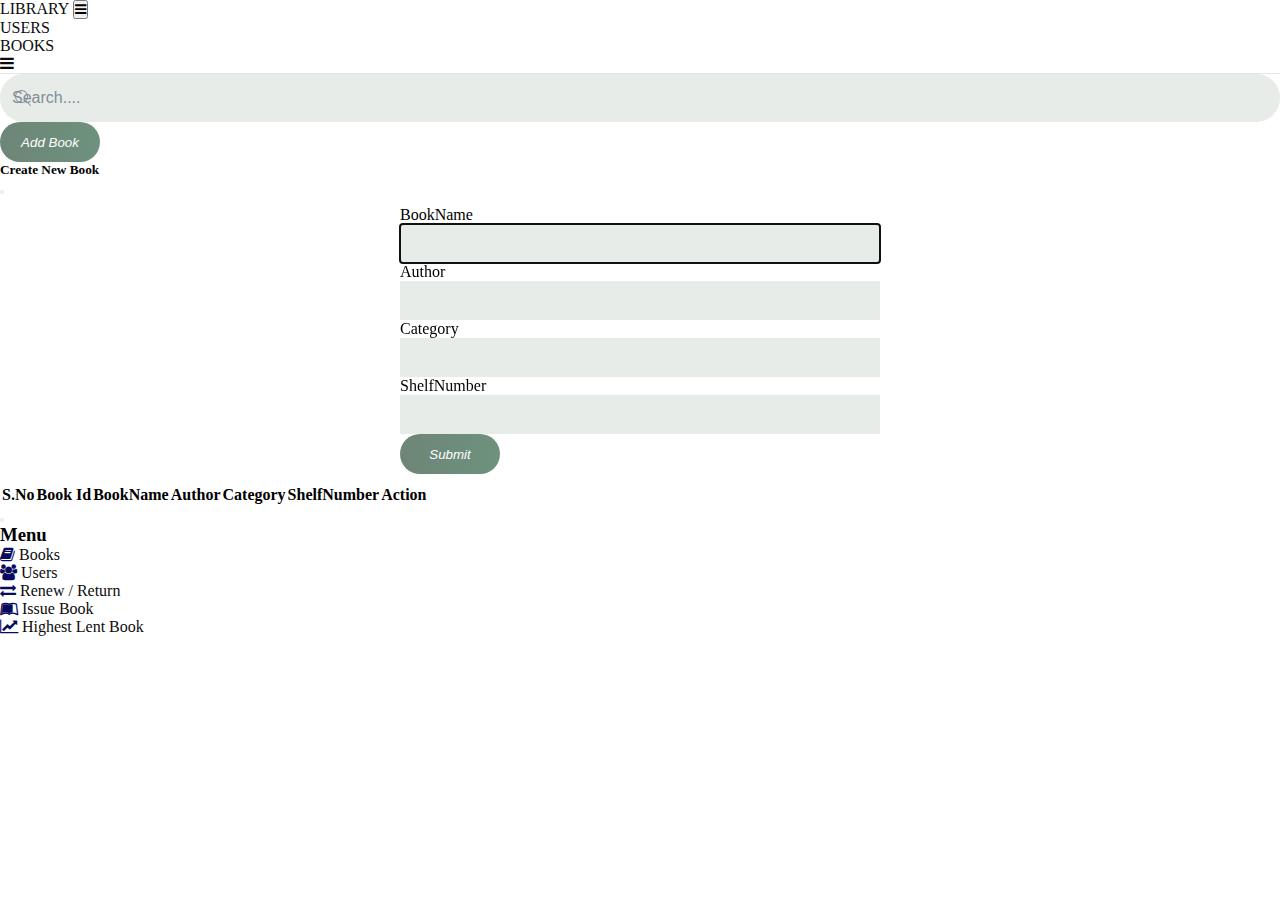
==== FrontEnd/books.html @ 9f392ad7 "Updated Frontend" ====
<!DOCTYPE html>
<html lang="en">
  <head>
    <meta charset="UTF-8" />
    <meta http-equiv="X-UA-Compatible" content="IE=edge" />
    <meta name="viewport" content="width=device-width, initial-scale=1.0" />
    <title>LibraryManagementSystem</title>
    <link rel="stylesheet" href="css/style.css" />

    <link
      href="https://maxcdn.bootstrapcdn.com/font-awesome/4.7.0/css/font-awesome.min.css"
      rel="stylesheet"
    />
    <link
      href="https://cdn.jsdelivr.net/npm/bootstrap@5.0.2/dist/css/bootstrap.min.css"
      rel="stylesheet"
      integrity="sha384-EVSTQN3/azprG1Anm3QDgpJLIm9Nao0Yz1ztcQTwFspd3yD65VohhpuuCOmLASjC"
      crossorigin="anonymous"
    />
  </head>
  <body onload="getData()">
    <nav class="navbar container-fluid  navbar-expand-lg sticky-top">
      <div class="container-fluid">
        <a class="navbar-brand ms-2" href="index.html">
          LIBRARY 
        </a>
        <button
        class="navbar-toggler"
        type="button"
        data-bs-toggle="offcanvas" data-bs-target="#offcanvasRight" aria-controls="offcanvasRight"
      >
        <span class="navbar-toggler"> <i class="fa fa-bars" aria-hidden="true"></i></span>
      </button>
        <div class="collapse navbar-collapse" id="navbarText">
          <ul class="navbar-nav ms-auto mb-2 me-3 mb-lg-0">
            <li class="nav-item">
              <a class="nav-link" href="users.html"> USERS </a>
            </li>
            <li class="nav-item">
              <a class="nav-link" href="books.html">BOOKS</a>
            </li>
            <li class="nav-item"  data-bs-toggle="offcanvas" data-bs-target="#offcanvasRight" aria-controls="offcanvasRight">
              <a class="nav-link"> <i class="fa fa-bars " aria-hidden="true"></i></a>
            
            </li>
          </ul>
        </div>
      </div>
    </nav>

    <!-- <div class="container-fluid">
      <div class="row">
        <div class="col-12 mx-auto d-flex">
          <div class="col-md-3 mt-3 text-center mx-auto">
            <div class="search">
              <span class="fa fa-search"></span>
              <input 
              type="text"
              onchange
              onpropertychange
              onkeyuponpaste
              oninput="searchBookByName()"
              class="form-control"
              id="searchName"
              name="id"
              placeholder="Search...."
    
              >
            </div>
          </div>


        </div>
        </div>
      </div>
    </div>  -->




    <div class="d-flex justify-content-between container mt-3">

      <div class="col-4">
        <input class="input-grey-rounded text-center" 
        type="text"
        onchange
        onpropertychange
        onkeyuponpaste
        oninput="searchBookByName()"
        class="form-control"
        id="searchName"
        name="id"
        placeholder="Search...."
        >
      </div>
  
      <div>
  
        <button class="custom-btn btn" data-bs-toggle="modal" data-bs-target="#exampleModal"> Add Book</button>
  
      </div>
  
    </div>

    





<!-- Button trigger modal
<button type="button" class="btn btn-primary" data-bs-toggle="modal" data-bs-target="#exampleModal">
  Launch demo modal
</button> -->

<!-- Modal -->
<div class="modal fade" id="exampleModal" tabindex="-1" aria-labelledby="exampleModalLabel" aria-hidden="true">
  <div class="modal-dialog">
    <div class="modal-content">
      <div class="modal-header">
        <h5 class="modal-title mx-auto" id="exampleModalLabel"> Create New Book
        </h5>
        <button type="button" class="btn-close" data-bs-dismiss="modal" aria-label="Close"></button>
      </div>
      <div class="modal-body">
      <div class="container-fluid">
  
          <div class="form-box">
          
          
          
          <form class="row g-3" method="post" >
        
            <!-- <div class="form-group">
              <label for="bookid">BookId</label>
              <input class="form-control "  type="number"  id="bookId" name="bookId" required >
            </div> -->
          
                <div class="form-group">
                    <label for="bookid">BookName</label>
                    <input class="form-control "  type="text" id="bookName" name="bookName" required autofocus >
                  </div>
          
              <div class="form-group">
                <label for="Author">Author</label>
                <input class="form-control"  type="text" name="author" id="author" required >
              </div>
          
              <div class="form-group">
                      <label >Category</label>
                      <input class="form-control"  type="text" name="category" id="category"  required >
                </div>
          
                <div class="form-group">
                       <label >ShelfNumber </label>
                       <input class="form-control"  type="text" name="shelfNumber" id="shelfNumber" required >
                 </div>
          
          
                <div class="col-12 text-center mt-2">
                   <button type="button" class="custom-btn btn " onclick="newbook()" data-bs-dismiss="modal"  >Submit </button>
                 </div>
              </div>
            </form>
          </div>
      </div>
    </div>
  </div>
</div>







    <div class="container-fluid">
      <div class="row">
        <div class="col-11 mx-auto mb-3">
          <div class="row gy-4" id="k"></div>
        </div>
      </div>
    </div>



    <div class="container table-responsive "> 

      <table class="table table-bordered table-hover table-striped">

        <thead class="btn-secondary ">
          <tr>
            <th scope="col">S.No</th>
            <th scope="col">Book Id</th>
            <th scope="col">BookName</th>
            <th scope="col">Author</th>
            <th scope="col">Category</th>
            <th scope="col">ShelfNumber</th>
            <th scope="col">Action</th>
          </tr>
        </thead>
        <tbody id="tableDataContainer">
        </tbody> 


          </table>



    </div>
  





    <div class="offcanvas offcanvas-end" tabindex="-1" id="offcanvasRight" aria-labelledby="offcanvasRightLabel">
  
      <button type="button" class="btn-close text-reset m-3" data-bs-dismiss="offcanvas" aria-label="Close"></button>
  
      <h3 class="text-center"> Menu</h3>
    
    <div class="offcanvas-body">



      <div class="bg-light m-2 p-2">
        <a href="books.html">
          <i class="fa fa-book" aria-hidden="true"></i>

          Books
        </a>
      </div>
  
      <div class="bg-light m-2 p-2">
        <a href="users.html">
          <i class="fa fa-users" aria-hidden="true"></i>
          Users

        </a>  
      </div>


      <div class="bg-light m-2 p-2">
        <a href="issuedbooks.html">
          <i class="fa fa-exchange " aria-hidden="true"></i>
           Renew /   Return
        </a>
      </div>
  
      <div class="bg-light m-2 p-2">
        <a href="issuebook.html">
          <i class="fa fa-leanpub" aria-hidden="true"></i>
           Issue Book
        </a>
      </div>
  
      <div class="bg-light m-2 p-2">
        <a href="highlights.html">
          <i class="fa fa-line-chart" aria-hidden="true"></i>

          Highest Lent Book
        </a>
      </div>
  
  
     

    </div>
  </div>
  



  <div id="toast" >
            <div id="img"></div><div id="desc">
                 </div></div>


  <script src="js/index.js"></script>

    <script src="js/books.js"></script>

    <script
      src="https://cdn.jsdelivr.net/npm/bootstrap@5.0.2/dist/js/bootstrap.bundle.min.js"
      integrity="sha384-MrcW6ZMFYlzcLA8Nl+NtUVF0sA7MsXsP1UyJoMp4YLEuNSfAP+JcXn/tWtIaxVXM"
      crossorigin="anonymous"
    ></script>
  </body>
</html>
---- FrontEnd/css/style.css ----
*{
  margin: 0;
  padding: 0;
  box-sizing: border-box;
}
   

.homebtn {
  width: 45px!important;
  height: 45px !important;
}

.navbar {
  border-bottom: 1px solid rgb(229, 228, 228);
  background-color: #fff;

}
.navbar , a {
  color: rgb(13, 12, 12) !important;  
}


   .heading-1  {
    background: linear-gradient(90deg,#adc5eb,#9bb5df)!important;
    color: #fff;
    font-style:italic;
   }

     .custom-btn {
       background: linear-gradient(90deg,#6e8577,#6d927d)!important;
       width: 100px;
       height: 40px;
       padding: 0;
       border: none;
       }
       .custom-btn-2 {
        background: linear-gradient(90deg,#947c60,#b09669)!important;
        width: 100px;
        height: 40px;
        margin-right: 10px;
        line-height: 42px;
        padding: 0;
        border: none;
        }



   .custom-btn:hover , .custom-btn-2:hover  {
       background: linear-gradient(90deg,#907dd2,#907dd2)!important;
       color: aliceblue;
    }


       .home-card {
           box-shadow: 5px 10px 5px 4px #c7ecee;
       }

 .home-card:hover {
       transition: all 0.2s ease-out;
       box-shadow: 0px 4px 8px rgba(123, 0, 0, 0.653);
       background: linear-gradient(145deg, #dec689 20%, #7ee2d0 80% ,  #ca8ce2 30%) !important;
       color: white !important;
   }





   input {
    width: 100%;
    border:none !important;
    padding:12px !important;
    color:#222322 !important;
    background-color: #e7ece8 !important;
  }
  
  .form-box {
    max-width: 500px;
    margin: auto;
    padding: 10px;
  }
  



/* book issue form page */




    .card{
        box-shadow: 0 0 15px rgba(0,0,0,0.07);
        margin: 1rem 0;
        border-radius: 1rem;
    }


    .status-box-vertical{
        padding: 2rem;
    }


    .status-box-vertical .box{
        background-color: #fff;
        border-radius: 2rem;
        position: relative;
        padding: 2rem;
    }


    .status-box-vertical .box .icon{
        position: absolute;
        right: 0;
        top: 40%;
        display: flex;
        align-items: center;
        justify-content: center;
        height: 3rem;
        width: 3rem;
        border-radius: 3rem 0 0 3rem;
    }

    .status-box-vertical-danger{
        background-color: #c35a57;
    }
    .status-box-vertical-danger .icon{
        background-color: #c35a57;
        color: #fff;
    }





    /* toast  */





    #toast {
        visibility: hidden;
        max-width: 50px;
        height: 50px;
        /*margin-left: -125px;*/
        margin: auto;
        background-color: rgb(86, 203, 94);
        color: #fff;
        text-align: center;
        border-top-right-radius: 10px;
        border-bottom-right-radius: 10px;
        border-radius: 10px;
        position: fixed;
        z-index: 1;
        left: 0;right:0;
        bottom: 30px;
        font-size: 17px;
        white-space: nowrap;
    }

    #toast #img{
        align-items: center;
        align-content: center;
        width: 50px;
        height: 50px;
        float: left;
        padding-top: 10px;
        padding-bottom: 16px;
        box-sizing: border-box;
        background-color: rgb(33, 218, 83);
        color: #fff;
        border-top-left-radius: 10px;
        border-bottom-left-radius: 10px;
    
    }
    #toast #desc{
        border-radius: 10px;
        color: #fff;
        text-align: center;
        padding-top: 10px;
        padding-bottom: 16px;
        overflow: hidden;
        white-space: nowrap;
    }
    
    #toast.show {
        visibility: visible;
        -webkit-animation: fadein 0.5s, expand 0.5s 0.5s,stay 3s 1s, shrink 0.5s 2s, fadeout 0.5s 2.5s;
        animation: fadein 0.5s, expand 0.5s 0.5s,stay 3s 1s, shrink 0.5s 4s, fadeout 0.5s 4.5s;
    }
    
    @-webkit-keyframes fadein {
        from {bottom: 0; opacity: 0;} 
        to {bottom: 30px; opacity: 1;}
    }
    
    @keyframes fadein {
        from {bottom: 0; opacity: 0;}
        to {bottom: 30px; opacity: 1;}
    }
    
    @-webkit-keyframes expand {
        from {min-width: 50px} 
        to {min-width: 350px}
    }
    
    @keyframes expand {
        from {min-width: 50px}
        to {min-width: 350px}
    }
    @-webkit-keyframes stay {
        from {min-width: 350px} 
        to {min-width: 350px}
    }
    
    @keyframes stay {
        from {min-width: 350px}
        to {min-width: 350px}
    }
    @-webkit-keyframes shrink {
        from {min-width: 350px;} 
        to {min-width: 50px;}
    }
    
    @keyframes shrink {
        from {min-width: 350px;} 
        to {min-width: 50px;}
    }
    
    @-webkit-keyframes fadeout {
        from {bottom: 30px; opacity: 1;} 
        to {bottom: 60px; opacity: 0;}
    }
    
    @keyframes fadeout {
        from {bottom: 30px; opacity: 1;}
        to {bottom: 60px; opacity: 0;}
    }
    
    /* #desc {
      background-color:"red";
    } */



    /* radio buttons  return*/

    .wrapper{
        display: inline-flex;
        background: #fff;
        align-items: center;
        justify-content: space-evenly;
        border-radius: 5px;
        padding: 20px 15px;
      }
      .wrapper .option{
        background: #b09fe6;
        height: 100%;
        width: 100%;
        display: flex;
        align-items: center;
        justify-content: space-evenly;
        margin: 0 10px;
        border-radius: 5px;
        cursor: pointer;
        padding: 0 10px;
        border: 2px solid #fff;
        transition: all 0.3s ease;
      }
      .wrapper .option .dot{
        height: 20px;
        width: 20px;
        background: #d9d9d9;
        border-radius: 50%;
        position: relative;
      }
      .wrapper .option .dot::before{
        position: absolute;
        content: "";
        top: 4px;
        left: 4px;
        width: 12px;
        height: 12px;
        border-radius: 50%;
        opacity: 0;
        transform: scale(1.5);
        transition: all 0.3s ease;
      }
      input[type="radio"]{
        display: none;
      }
      #option-1:checked:checked ~ .option-1,
      #option-2:checked:checked ~ .option-2{
        border-color: #9ae3ef;
        background: #38e19e;
      }
      #option-1:checked:checked ~ .option-1 .dot,
      #option-2:checked:checked ~ .option-2 .dot{
        background: #2eb14f;
      }
      #option-1:checked:checked ~ .option-1 .dot::before,
      #option-2:checked:checked ~ .option-2 .dot::before{
        opacity: 1;
        transform: scale(1);
      }
      .wrapper .option span{
        font-size: 20px;
        color: #808080;
      }
      #option-1:checked:checked ~ .option-1 span,
      #option-2:checked:checked ~ .option-2 span{
        color: #fff;
      }



  .higest {
    width: 110px;
    position: absolute;
    top: 18px;
    transform: rotate(-25deg);
    z-index: 1;
    font-size: 14px;
    padding: 1px 0 3px 0;
    background: #de9581;
    color: #fff;
    border: 1px solid #fff;
    border-radius: 10px;
    left: -5px;
  }



.btn {
  border-radius: 50px !important;
  transition: 0.5s !important;
  color: #3498db !important;
  color: #ffff !important;
  font: oblique !important;
  align-items: center !important;
  align-content: center!important;
  font-style: oblique !important;
  text-align: center !important;
}





/* table color */






.search {
  position: relative;
  color: #aaa;
  font-size: 16px;
}

.search {display: inline-block;}

.search input {
  width: 250px;
  height: 45px;
  background: #fcfcfc;
  border: 1px solid #aaa;
  border-radius: 5px;
  box-shadow: 0 0 3px #ccc, 0 10px 15px #ebebeb inset;
}

.search input { 
  text-indent: 32px;
}
.search .fa-search { 
  position: absolute;
  top: 15px;
  left: 10px;
}

.search .fa-search {left: auto; right: 10px;}

.fa-search {
  width: 25px !important;
  height: 25px !important;
  color :#2eb14f !important;
  font-size: large !important;
}

.fa-trash {
  color: rgb(126, 70, 70);
  width: 30px !important;
  height: 30px !important;
  cursor: pointer;
  border-radius: 50px;
  text-align: center;
  padding-top: 6px;
  background-color: #f4a395;
}

.trash-user {
  color: rgb(10, 7, 4);
  width: 30px !important;
  height: 30px !important;
  cursor: pointer;
  border-radius: 50px;
  text-align: center;
  padding-top: 6px;
  background-color: #c47c7c;

}


.fa-bars {
  cursor: pointer;
}


.canvasBottom {
  position: absolute;
  bottom: 0;
  right : 0;
  margin: 10px;
}

a {
  text-decoration: none !important;
}

.cardprint{
  border-radius:  15px;
  box-shadow: rgba(0, 0, 0, 0.24) 0px 3px 8px;
  background-color: white;
}



.cardprint img{
  width: 100px;
  height: 100px;
  border-radius: 50%;
  background-image: linear-gradient(60deg, #a1e3d3, #a1e3d3);
  padding: 4px;
  margin-top: 10px;
  margin: auto;
}

.cardprint h2{
  margin: 10px 0;
}

.cardprint h1 ,h2{
  text-align: justify;
}





.mainimg {
  width: 100%;
}


.cardcol1 {
  background:linear-gradient(60deg, #7ad4ce, #2acabf);
  height: 150px;
}

.cardcol2 {
  background:linear-gradient(60deg, #e7ba76, #e7a440);
  height: 150px;
}

.cardcol3 {
  background:linear-gradient(60deg, #ff5b7e, #e2768e);
  height: 150px;
}

.cardcol4 {

  background:linear-gradient(60deg,#5c94d8, #6365d4 );
   height: 150px;

}



.fa-money , .fa-users ,.fa-compass ,.fa-book ,.reader-outline , .fa-exchange , .fa-leanpub , .fa-line-chart {
  color : #090a5c;
}






.input-grey-rounded{
  font-size: 16px;
  line-height: 1.5;
  background: #E9EEF0;
  border: 1px solid #D5D9DB;
  background-image: url("data:image/svg+xml;utf8,<svg xmlns='http://www.w3.org/2000/svg' width='16' height='16' viewBox='0 0 16 16'><path fill='%238C92A0' d='M11.44 10.73l4.41 4.42a.5.5 0 1 1-.7.7l-4.42-4.41a6.5 6.5 0 1 1 .7-.7v-.01zM6.5 12a5.5 5.5 0 1 0 0-11 5.5 5.5 0 0 0 0 11z'></path></svg>");
  background-repeat: no-repeat;
  background-position: 15px 16px;
  border-radius: 100px;
  } 
  
  .input-grey-rounded::placeholder{
    color: #838D99;
  }
  
  .input-grey-rounded:focus {
    outline: none;
    background-color: #FFF;
    border: 1px solid #84A2FA;
  }
  



  .imp-mark {
    color: red;
  }
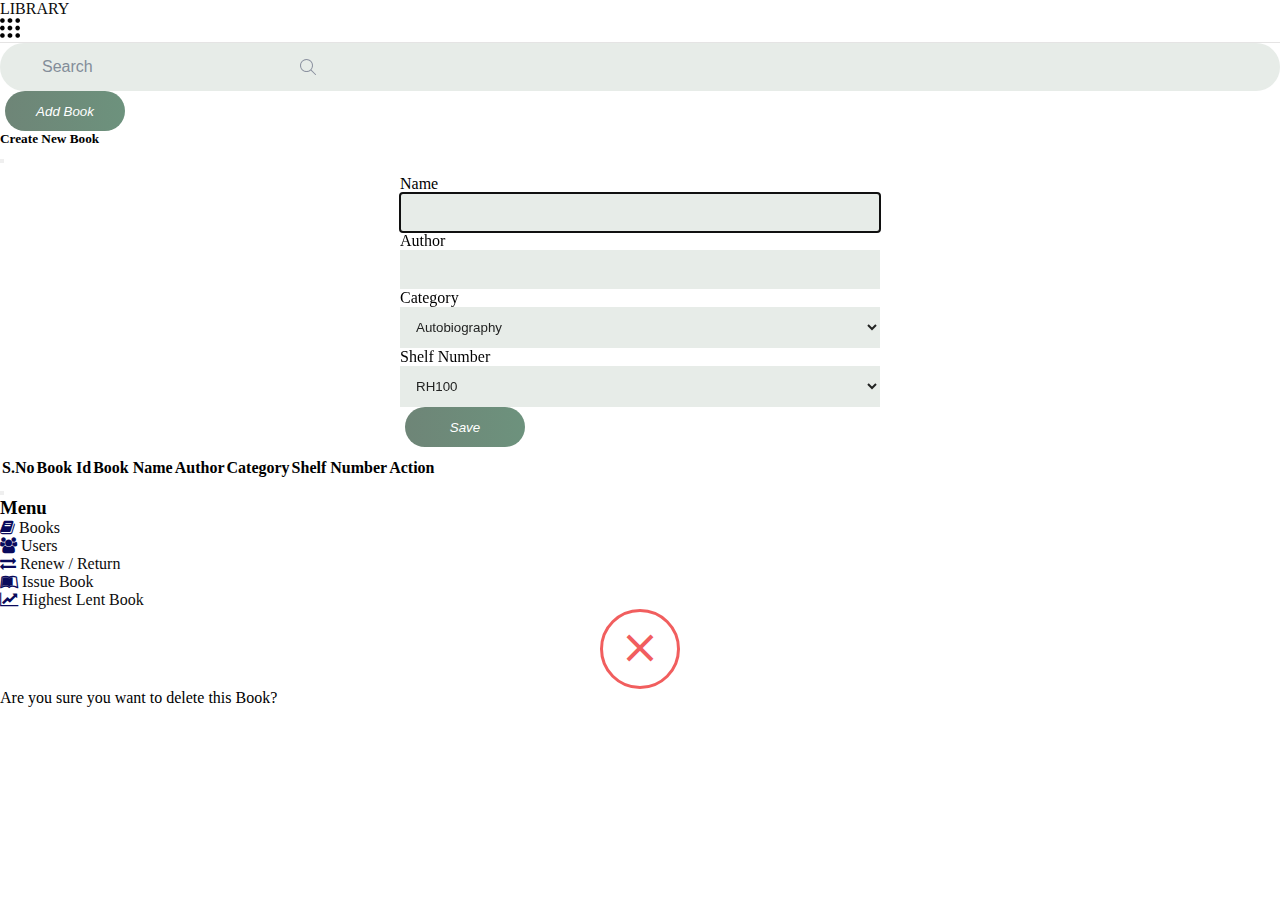
==== commit 250ab12f: "updated UI" ====
--- a/FrontEnd/books.html
+++ b/FrontEnd/books.html
@@ -11,12 +11,56 @@
       href="https://maxcdn.bootstrapcdn.com/font-awesome/4.7.0/css/font-awesome.min.css"
       rel="stylesheet"
     />
+    <link rel="stylesheet" href="https://fonts.googleapis.com/icon?family=Material+Icons">
+
     <link
       href="https://cdn.jsdelivr.net/npm/bootstrap@5.0.2/dist/css/bootstrap.min.css"
       rel="stylesheet"
       integrity="sha384-EVSTQN3/azprG1Anm3QDgpJLIm9Nao0Yz1ztcQTwFspd3yD65VohhpuuCOmLASjC"
       crossorigin="anonymous"
     />
+
+
+    <style>
+    
+        .icon-box {
+          width: 80px;
+          height: 80px;
+          margin: 0 auto;
+          border-radius: 50%;
+          z-index: 9;
+          text-align: center;
+          border: 3px solid #f15e5e;
+      }
+  
+     .icon-box i {
+          color: #f15e5e;
+          font-size: 46px;
+          display: inline-block;
+          margin-top: 13px;
+      }
+  
+      .btn {
+          color: #fff;
+          border-radius: 2px;
+          background: #60c7c1;
+          text-decoration: none;
+          transition: all 0.4s;
+          line-height: normal;
+          min-width: 120px;
+          border: none;
+          min-height: 40px;
+          border-radius: 3px;
+          margin: 0 5px;
+      }
+      .btn-danger {
+          background: #f15e5e;
+      }
+  
+  
+    
+  </style>
+  
   </head>
   <body onload="getData()">
     <nav class="navbar container-fluid  navbar-expand-lg sticky-top">
@@ -24,64 +68,20 @@
         <a class="navbar-brand ms-2" href="index.html">
           LIBRARY 
         </a>
-        <button
-        class="navbar-toggler"
-        type="button"
-        data-bs-toggle="offcanvas" data-bs-target="#offcanvasRight" aria-controls="offcanvasRight"
-      >
-        <span class="navbar-toggler"> <i class="fa fa-bars" aria-hidden="true"></i></span>
-      </button>
-        <div class="collapse navbar-collapse" id="navbarText">
-          <ul class="navbar-nav ms-auto mb-2 me-3 mb-lg-0">
-            <li class="nav-item">
-              <a class="nav-link" href="users.html"> USERS </a>
-            </li>
-            <li class="nav-item">
-              <a class="nav-link" href="books.html">BOOKS</a>
-            </li>
-            <li class="nav-item"  data-bs-toggle="offcanvas" data-bs-target="#offcanvasRight" aria-controls="offcanvasRight">
-              <a class="nav-link"> <i class="fa fa-bars " aria-hidden="true"></i></a>
-            
-            </li>
-          </ul>
-        </div>
+      <div class="nav-item"  data-bs-toggle="offcanvas" data-bs-target="#offcanvasRight" aria-controls="offcanvasRight">
+        <a class="nav-link"> <img src="images/dots-menu.png" alt="" class="  menu-button" >   </a>
+      </div>
+
       </div>
     </nav>
 
-    <!-- <div class="container-fluid">
-      <div class="row">
-        <div class="col-12 mx-auto d-flex">
-          <div class="col-md-3 mt-3 text-center mx-auto">
-            <div class="search">
-              <span class="fa fa-search"></span>
-              <input 
-              type="text"
-              onchange
-              onpropertychange
-              onkeyuponpaste
-              oninput="searchBookByName()"
-              class="form-control"
-              id="searchName"
-              name="id"
-              placeholder="Search...."
-    
-              >
-            </div>
-          </div>
-
-
-        </div>
-        </div>
-      </div>
-    </div>  -->
-
-
+ 
 
 
     <div class="d-flex justify-content-between container mt-3">
 
       <div class="col-4">
-        <input class="input-grey-rounded text-center" 
+        <input class="input-grey-rounded text-start" 
         type="text"
         onchange
         onpropertychange
@@ -90,7 +90,7 @@
         class="form-control"
         id="searchName"
         name="id"
-        placeholder="Search...."
+        placeholder="Search"
         >
       </div>
   
@@ -103,22 +103,13 @@
     </div>
 
     
-
-
-
-
-
-<!-- Button trigger modal
-<button type="button" class="btn btn-primary" data-bs-toggle="modal" data-bs-target="#exampleModal">
-  Launch demo modal
-</button> -->
 
 <!-- Modal -->
 <div class="modal fade" id="exampleModal" tabindex="-1" aria-labelledby="exampleModalLabel" aria-hidden="true">
   <div class="modal-dialog">
     <div class="modal-content">
       <div class="modal-header">
-        <h5 class="modal-title mx-auto" id="exampleModalLabel"> Create New Book
+        <h5 class="modal-title ms-3" id="exampleModalLabel"> Create New Book
         </h5>
         <button type="button" class="btn-close" data-bs-dismiss="modal" aria-label="Close"></button>
       </div>
@@ -137,7 +128,7 @@
             </div> -->
           
                 <div class="form-group">
-                    <label for="bookid">BookName</label>
+                    <label for="bookid"> Name</label>
                     <input class="form-control "  type="text" id="bookName" name="bookName" required autofocus >
                   </div>
           
@@ -148,17 +139,31 @@
           
               <div class="form-group">
                       <label >Category</label>
-                      <input class="form-control"  type="text" name="category" id="category"  required >
+                      <!-- <input class="form-control"  type="text" name="category" id="category"  required > -->
+                      <select  id="category" class="form-select" name="category">
+                        <option value="Autobiography" >Autobiography</option>
+                        <option value="Horror">Horror</option>
+                        <option value="Science">Science</option>
+                        <option value="Science">Problems our society	</option>
+
+                      </select>
                 </div>
           
                 <div class="form-group">
-                       <label >ShelfNumber </label>
-                       <input class="form-control"  type="text" name="shelfNumber" id="shelfNumber" required >
+                       <label >Shelf Number </label>
+                       <!-- <input class="form-control"  type="text" name="shelfNumber" id="shelfNumber" required > -->
+                       <select  id="shelfNumber" class="form-select" name="category">
+                        <option value="RH100" >RH100</option>
+                        <option value="RH101">RH101</option>
+                        <option value="RH102">LT201</option>
+                        <option value="RH103">LT202	</option>
+
+                      </select>
                  </div>
           
           
                 <div class="col-12 text-center mt-2">
-                   <button type="button" class="custom-btn btn " onclick="newbook()" data-bs-dismiss="modal"  >Submit </button>
+                   <button type="button" class="custom-btn btn " onclick="newbook()" data-bs-dismiss="modal"  >Save </button>
                  </div>
               </div>
             </form>
@@ -192,10 +197,10 @@
           <tr>
             <th scope="col">S.No</th>
             <th scope="col">Book Id</th>
-            <th scope="col">BookName</th>
+            <th scope="col">Book Name</th>
             <th scope="col">Author</th>
             <th scope="col">Category</th>
-            <th scope="col">ShelfNumber</th>
+            <th scope="col">Shelf Number</th>
             <th scope="col">Action</th>
           </tr>
         </thead>
@@ -268,6 +273,33 @@
 
     </div>
   </div>
+
+
+  <div class="modal fade" id="modalConform" tabindex="-1" aria-labelledby="modalConformLabel" aria-hidden="true">
+    <div class="modal-dialog">
+      <div class="modal-content">
+        <div class="modal-body">
+          <div class="icon-box text-center align-content-center">
+            <i class="material-icons fa-2x">&#xE5CD;</i>
+        </div>
+          <p class="m-3 text-center">Are you sure you want to delete this Book?</p>
+        <div class="text-center mb-3" id="foot">
+          
+        </div>
+      </div>
+    </div>
+  </div>
+  </div>
+
+
+
+
+
+
+
+
+
+
   
 
 
--- a/FrontEnd/css/style.css
+++ b/FrontEnd/css/style.css
@@ -66,7 +66,7 @@
 
 
 
-   input {
+   input , select{
     width: 100%;
     border:none !important;
     padding:12px !important;
@@ -401,15 +401,14 @@
 }
 
 .trash-user {
-  color: rgb(10, 7, 4);
+  color: rgb(243, 102, 81);
   width: 30px !important;
   height: 30px !important;
   cursor: pointer;
   border-radius: 50px;
   text-align: center;
   padding-top: 6px;
-  background-color: #c47c7c;
-
+  background-color: #e6fdff;
 }
 
 
@@ -438,15 +437,14 @@
 
 
 .cardprint img{
-  width: 100px;
-  height: 100px;
-  border-radius: 50%;
-  background-image: linear-gradient(60deg, #a1e3d3, #a1e3d3);
+  height: 150px;
   padding: 4px;
   margin-top: 10px;
   margin: auto;
 }
 
+
+
 .cardprint h2{
   margin: 10px 0;
 }
@@ -465,23 +463,23 @@
 
 
 .cardcol1 {
-  background:linear-gradient(60deg, #7ad4ce, #2acabf);
+  background:linear-gradient(60deg, #68cec5, #2acabf);
   height: 150px;
 }
 
 .cardcol2 {
-  background:linear-gradient(60deg, #e7ba76, #e7a440);
+  background:linear-gradient(60deg, #e7ba76, #e8a033);
   height: 150px;
 }
 
 .cardcol3 {
-  background:linear-gradient(60deg, #ff5b7e, #e2768e);
+  background:linear-gradient(60deg, #da667f, #e03168);
   height: 150px;
 }
 
 .cardcol4 {
 
-  background:linear-gradient(60deg,#5c94d8, #6365d4 );
+  background:linear-gradient(60deg,#5c94d8, #366cae );
    height: 150px;
 
 }
@@ -504,11 +502,12 @@
   border: 1px solid #D5D9DB;
   background-image: url("data:image/svg+xml;utf8,<svg xmlns='http://www.w3.org/2000/svg' width='16' height='16' viewBox='0 0 16 16'><path fill='%238C92A0' d='M11.44 10.73l4.41 4.42a.5.5 0 1 1-.7.7l-4.42-4.41a6.5 6.5 0 1 1 .7-.7v-.01zM6.5 12a5.5 5.5 0 1 0 0-11 5.5 5.5 0 0 0 0 11z'></path></svg>");
   background-repeat: no-repeat;
-  background-position: 15px 16px;
+  background-position: 300px 16px;
   border-radius: 100px;
   } 
   
   .input-grey-rounded::placeholder{
+    padding-left: 30px;
     color: #838D99;
   }
   
@@ -523,4 +522,22 @@
 
   .imp-mark {
     color: red;
-  }+  }
+
+
+
+
+.top-right {
+  position: absolute;
+  top: 8px;
+  right: 10px;
+}
+
+
+
+
+.menu-button {
+  width: 20px;
+  height: 20px;
+  cursor: pointer;
+}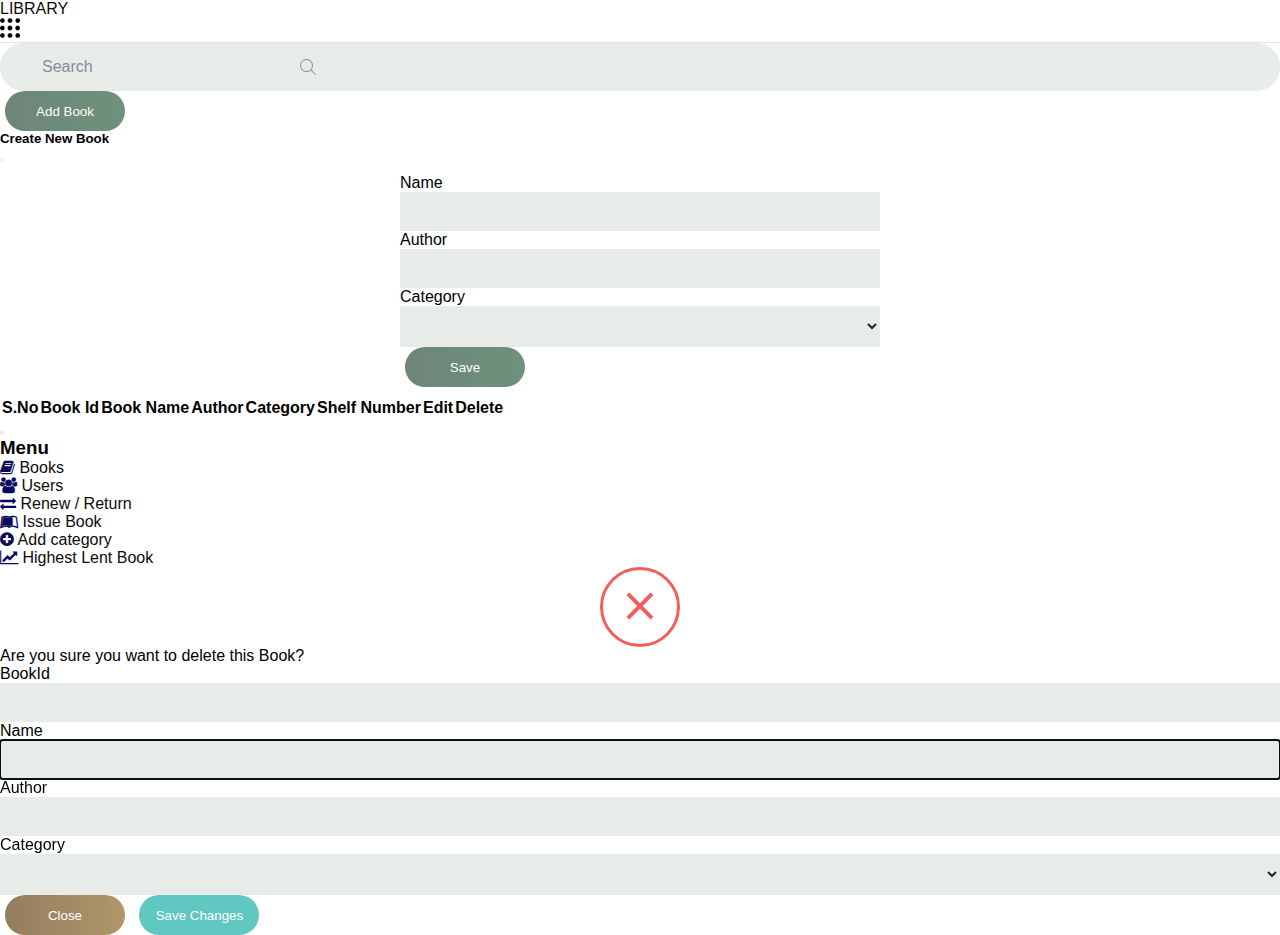
==== commit f90cc1ff: "Updated UI" ====
--- a/FrontEnd/books.html
+++ b/FrontEnd/books.html
@@ -96,7 +96,7 @@
   
       <div>
   
-        <button class="custom-btn btn" data-bs-toggle="modal" data-bs-target="#exampleModal"> Add Book</button>
+        <button class="custom-btn btn" data-bs-toggle="modal" data-bs-target="#newbookModal"> Add Book</button>
   
       </div>
   
@@ -105,11 +105,11 @@
     
 
 <!-- Modal -->
-<div class="modal fade" id="exampleModal" tabindex="-1" aria-labelledby="exampleModalLabel" aria-hidden="true">
+<div class="modal fade" id="newbookModal" tabindex="-1" aria-labelledby="newbookModalLabel" aria-hidden="true">
   <div class="modal-dialog">
     <div class="modal-content">
       <div class="modal-header">
-        <h5 class="modal-title ms-3" id="exampleModalLabel"> Create New Book
+        <h5 class="modal-title ms-3" id="newbookModalLabel"> Create New Book
         </h5>
         <button type="button" class="btn-close" data-bs-dismiss="modal" aria-label="Close"></button>
       </div>
@@ -120,7 +120,7 @@
           
           
           
-          <form class="row g-3" method="post" >
+          <form class="row g-3" method="post" needs-val >
         
             <!-- <div class="form-group">
               <label for="bookid">BookId</label>
@@ -129,7 +129,7 @@
           
                 <div class="form-group">
                     <label for="bookid"> Name</label>
-                    <input class="form-control "  type="text" id="bookName" name="bookName" required autofocus >
+                    <input class="form-control "  type="text" id="bookName" name="bookName"  >
                   </div>
           
               <div class="form-group">
@@ -139,39 +139,21 @@
           
               <div class="form-group">
                       <label >Category</label>
-                      <!-- <input class="form-control"  type="text" name="category" id="category"  required > -->
-                      <select  id="category" class="form-select" name="category">
-                        <option value="Autobiography" >Autobiography</option>
-                        <option value="Horror">Horror</option>
-                        <option value="Science">Science</option>
-                        <option value="Science">Problems our society	</option>
-
+                      <select  id="dropdowncategory" class="form-select" name="category">
                       </select>
                 </div>
           
-                <div class="form-group">
-                       <label >Shelf Number </label>
-                       <!-- <input class="form-control"  type="text" name="shelfNumber" id="shelfNumber" required > -->
-                       <select  id="shelfNumber" class="form-select" name="category">
-                        <option value="RH100" >RH100</option>
-                        <option value="RH101">RH101</option>
-                        <option value="RH102">LT201</option>
-                        <option value="RH103">LT202	</option>
-
-                      </select>
+          
+                <div class="col-12 text-center mt-2">
+                   <button type="button" class="custom-btn btn " onclick="newbook()"   data-bs-dismiss="modal">Save </button>
                  </div>
-          
-          
-                <div class="col-12 text-center mt-2">
-                   <button type="button" class="custom-btn btn " onclick="newbook()" data-bs-dismiss="modal"  >Save </button>
-                 </div>
+                </form>
               </div>
-            </form>
           </div>
-      </div>
-    </div>
-  </div>
-</div>
+        </div>
+      </div>
+    </div>
+  </div>
 
 
 
@@ -201,10 +183,12 @@
             <th scope="col">Author</th>
             <th scope="col">Category</th>
             <th scope="col">Shelf Number</th>
-            <th scope="col">Action</th>
+            <th scope="col">Edit</th>
+            <th scope="col">Delete</th>
           </tr>
         </thead>
-        <tbody id="tableDataContainer">
+        <tbody id="tableDataContainer" >
+
         </tbody> 
 
 
@@ -218,8 +202,8 @@
 
 
 
-
-    <div class="offcanvas offcanvas-end" tabindex="-1" id="offcanvasRight" aria-labelledby="offcanvasRightLabel">
+     <!-- navbar -->
+     <div class="offcanvas offcanvas-end" tabindex="-1" id="offcanvasRight" aria-labelledby="offcanvasRightLabel">
   
       <button type="button" class="btn-close text-reset m-3" data-bs-dismiss="offcanvas" aria-label="Close"></button>
   
@@ -256,7 +240,14 @@
       <div class="bg-light m-2 p-2">
         <a href="issuebook.html">
           <i class="fa fa-leanpub" aria-hidden="true"></i>
-           Issue Book
+          Issue Book
+        </a>
+      </div>
+
+      <div class="bg-light m-2 p-2">
+        <a href="category.html">
+          <i class="fa fa-plus-circle" aria-hidden="true"></i>
+          Add category
         </a>
       </div>
   
@@ -296,6 +287,52 @@
 
 
 
+<!-- Modal -->
+<div class="modal fade" id="updateModal" tabindex="-1" aria-labelledby="updateModalLabel" aria-hidden="true">
+  <div class="modal-dialog">
+    <div class="modal-content">
+      <div class="modal-body">
+        <form class="row g-3" method="post" >
+          
+          <div class="form-group" style="display: none;">
+            <label for="Id"> Id</label>
+            <input class="form-control "  type="number"  id="updateId" name="Id" required >
+          </div>
+        
+          <div class="form-group" >
+            <label for="bookid">BookId</label>
+            <input class="form-control "  type="number"  id="updatebookId" name="bookId" readonly >
+          </div>
+        
+              <div class="form-group">
+                  <label for="Name"> Name</label>
+                  <input class="form-control "  type="text" id="updatebookName" name="bookName" required autofocus >
+                </div>
+        
+            <div class="form-group">
+              <label for="Author">Author</label>
+              <input class="form-control"  type="text" name="author" id="updateauthor" required >
+            </div>
+        
+            <div class="form-group">
+                    <label >Category</label>
+                    <select  id="updatedropdowncategory" class="form-select" name="category">
+                    
+                    </select>
+              </div>
+
+              </form>
+      </div>
+      <div class="modal-footer">
+        <button type="button" class="custom-btn-2 btn" data-bs-dismiss="modal">Close</button>
+        <button type="button" class="btn btn-secondary" onclick="updateBook()" data-bs-dismiss="modal" >Save Changes</button>
+      </div>
+    </div>
+  </div>
+</div>
+
+
+
 
 
 
--- a/FrontEnd/css/style.css
+++ b/FrontEnd/css/style.css
@@ -1,358 +1,385 @@
-*{
+* {
   margin: 0;
   padding: 0;
   box-sizing: border-box;
 }
-   
+
+body {
+  font-family :'Franklin ', Arial, sans-serif !important;
+  
+}
 
 .homebtn {
-  width: 45px!important;
+  width: 45px !important;
   height: 45px !important;
 }
 
 .navbar {
   border-bottom: 1px solid rgb(229, 228, 228);
   background-color: #fff;
-
-}
-.navbar , a {
-  color: rgb(13, 12, 12) !important;  
-}
-
-
-   .heading-1  {
-    background: linear-gradient(90deg,#adc5eb,#9bb5df)!important;
-    color: #fff;
-    font-style:italic;
-   }
-
-     .custom-btn {
-       background: linear-gradient(90deg,#6e8577,#6d927d)!important;
-       width: 100px;
-       height: 40px;
-       padding: 0;
-       border: none;
-       }
-       .custom-btn-2 {
-        background: linear-gradient(90deg,#947c60,#b09669)!important;
-        width: 100px;
-        height: 40px;
-        margin-right: 10px;
-        line-height: 42px;
-        padding: 0;
-        border: none;
-        }
-
-
-
-   .custom-btn:hover , .custom-btn-2:hover  {
-       background: linear-gradient(90deg,#907dd2,#907dd2)!important;
-       color: aliceblue;
-    }
-
-
-       .home-card {
-           box-shadow: 5px 10px 5px 4px #c7ecee;
-       }
-
- .home-card:hover {
-       transition: all 0.2s ease-out;
-       box-shadow: 0px 4px 8px rgba(123, 0, 0, 0.653);
-       background: linear-gradient(145deg, #dec689 20%, #7ee2d0 80% ,  #ca8ce2 30%) !important;
-       color: white !important;
-   }
-
-
-
-
-
-   input , select{
-    width: 100%;
-    border:none !important;
-    padding:12px !important;
-    color:#222322 !important;
-    background-color: #e7ece8 !important;
-  }
-  
-  .form-box {
-    max-width: 500px;
-    margin: auto;
-    padding: 10px;
-  }
-  
-
-
+}
+.navbar,
+a {
+  color: rgb(13, 12, 12) !important;
+}
+
+.heading-1 {
+  background: linear-gradient(90deg, #adc5eb, #9bb5df) !important;
+  color: #fff;
+  font-style: italic;
+}
+
+.custom-btn {
+  background: linear-gradient(90deg, #6e8577, #6d927d) !important;
+  width: 100px;
+  height: 40px;
+  padding: 0;
+  border: none;
+}
+.custom-btn-2 {
+  background: linear-gradient(90deg, #947c60, #b09669) !important;
+  width: 100px;
+  height: 40px;
+  margin-right: 10px;
+  line-height: 42px;
+  padding: 0;
+  border: none;
+}
+.custom-btn-3 {
+  background: linear-gradient(90deg, #6e8577, #6d927d) !important;
+  width: 120px;
+  height: 40px;
+  padding: 0;
+  border: none;
+}
+
+.custom-btn:hover,
+.custom-btn-2:hover {
+  background: linear-gradient(90deg, #907dd2, #907dd2) !important;
+  color: aliceblue;
+}
+
+.home-card {
+  box-shadow: 5px 10px 5px 4px #c7ecee;
+}
+
+.home-card:hover {
+  transition: all 0.2s ease-out;
+  box-shadow: 0px 4px 8px rgba(123, 0, 0, 0.653);
+  background: linear-gradient(
+    145deg,
+    #dec689 20%,
+    #7ee2d0 80%,
+    #ca8ce2 30%
+  ) !important;
+  color: white !important;
+}
+
+input,
+select {
+  width: 100%;
+  border: none !important;
+  padding: 12px !important;
+  color: #222322 !important;
+  background-color: #e7ece8 !important;
+}
+
+.form-box {
+  max-width: 500px;
+  margin: auto;
+  padding: 10px;
+}
 
 /* book issue form page */
 
-
-
-
-    .card{
-        box-shadow: 0 0 15px rgba(0,0,0,0.07);
-        margin: 1rem 0;
-        border-radius: 1rem;
-    }
-
-
-    .status-box-vertical{
-        padding: 2rem;
-    }
-
-
-    .status-box-vertical .box{
-        background-color: #fff;
-        border-radius: 2rem;
-        position: relative;
-        padding: 2rem;
-    }
-
-
-    .status-box-vertical .box .icon{
-        position: absolute;
-        right: 0;
-        top: 40%;
-        display: flex;
-        align-items: center;
-        justify-content: center;
-        height: 3rem;
-        width: 3rem;
-        border-radius: 3rem 0 0 3rem;
-    }
-
-    .status-box-vertical-danger{
-        background-color: #c35a57;
-    }
-    .status-box-vertical-danger .icon{
-        background-color: #c35a57;
-        color: #fff;
-    }
-
-
-
-
-
-    /* toast  */
-
-
-
-
-
-    #toast {
-        visibility: hidden;
-        max-width: 50px;
-        height: 50px;
-        /*margin-left: -125px;*/
-        margin: auto;
-        background-color: rgb(86, 203, 94);
-        color: #fff;
-        text-align: center;
-        border-top-right-radius: 10px;
-        border-bottom-right-radius: 10px;
-        border-radius: 10px;
-        position: fixed;
-        z-index: 1;
-        left: 0;right:0;
-        bottom: 30px;
-        font-size: 17px;
-        white-space: nowrap;
-    }
-
-    #toast #img{
-        align-items: center;
-        align-content: center;
-        width: 50px;
-        height: 50px;
-        float: left;
-        padding-top: 10px;
-        padding-bottom: 16px;
-        box-sizing: border-box;
-        background-color: rgb(33, 218, 83);
-        color: #fff;
-        border-top-left-radius: 10px;
-        border-bottom-left-radius: 10px;
-    
-    }
-    #toast #desc{
-        border-radius: 10px;
-        color: #fff;
-        text-align: center;
-        padding-top: 10px;
-        padding-bottom: 16px;
-        overflow: hidden;
-        white-space: nowrap;
-    }
-    
-    #toast.show {
-        visibility: visible;
-        -webkit-animation: fadein 0.5s, expand 0.5s 0.5s,stay 3s 1s, shrink 0.5s 2s, fadeout 0.5s 2.5s;
-        animation: fadein 0.5s, expand 0.5s 0.5s,stay 3s 1s, shrink 0.5s 4s, fadeout 0.5s 4.5s;
-    }
-    
-    @-webkit-keyframes fadein {
-        from {bottom: 0; opacity: 0;} 
-        to {bottom: 30px; opacity: 1;}
-    }
-    
-    @keyframes fadein {
-        from {bottom: 0; opacity: 0;}
-        to {bottom: 30px; opacity: 1;}
-    }
-    
-    @-webkit-keyframes expand {
-        from {min-width: 50px} 
-        to {min-width: 350px}
-    }
-    
-    @keyframes expand {
-        from {min-width: 50px}
-        to {min-width: 350px}
-    }
-    @-webkit-keyframes stay {
-        from {min-width: 350px} 
-        to {min-width: 350px}
-    }
-    
-    @keyframes stay {
-        from {min-width: 350px}
-        to {min-width: 350px}
-    }
-    @-webkit-keyframes shrink {
-        from {min-width: 350px;} 
-        to {min-width: 50px;}
-    }
-    
-    @keyframes shrink {
-        from {min-width: 350px;} 
-        to {min-width: 50px;}
-    }
-    
-    @-webkit-keyframes fadeout {
-        from {bottom: 30px; opacity: 1;} 
-        to {bottom: 60px; opacity: 0;}
-    }
-    
-    @keyframes fadeout {
-        from {bottom: 30px; opacity: 1;}
-        to {bottom: 60px; opacity: 0;}
-    }
-    
-    /* #desc {
+.card {
+  box-shadow: 0 0 15px rgba(0, 0, 0, 0.07);
+  margin: 1rem 0;
+  border-radius: 1rem;
+}
+
+.status-box-vertical {
+  padding: 2rem;
+}
+
+.status-box-vertical .box {
+  background-color: #fff;
+  border-radius: 2rem;
+  position: relative;
+  padding: 2rem;
+}
+
+.status-box-vertical .box .icon {
+  position: absolute;
+  right: 0;
+  top: 40%;
+  display: flex;
+  align-items: center;
+  justify-content: center;
+  height: 3rem;
+  width: 3rem;
+  border-radius: 3rem 0 0 3rem;
+}
+
+.status-box-vertical-danger {
+  background-color: #c35a57;
+}
+.status-box-vertical-danger .icon {
+  background-color: #c35a57;
+  color: #fff;
+}
+
+/* toast  */
+
+#toast {
+  visibility: hidden;
+  max-width: 50px;
+  height: 50px;
+  /*margin-left: -125px;*/
+  margin: auto;
+  background-color: rgb(86, 203, 94);
+  color: #fff;
+  text-align: center;
+  border-top-right-radius: 10px;
+  border-bottom-right-radius: 10px;
+  border-radius: 10px;
+  position: fixed;
+  z-index: 1;
+  left: 0;
+  right: 0;
+  bottom: 30px;
+  font-size: 17px;
+  white-space: nowrap;
+}
+
+#toast #img {
+  align-items: center;
+  align-content: center;
+  width: 50px;
+  height: 50px;
+  float: left;
+  padding-top: 10px;
+  padding-bottom: 16px;
+  box-sizing: border-box;
+  background-color: rgb(33, 218, 83);
+  color: #fff;
+  border-top-left-radius: 10px;
+  border-bottom-left-radius: 10px;
+}
+#toast #desc {
+  border-radius: 10px;
+  color: #fff;
+  text-align: center;
+  padding-top: 10px;
+  padding-bottom: 16px;
+  overflow: hidden;
+  white-space: nowrap;
+}
+
+#toast.show {
+  visibility: visible;
+  -webkit-animation: fadein 0.5s, expand 0.5s 0.5s, stay 3s 1s, shrink 0.5s 2s,
+    fadeout 0.5s 2.5s;
+  animation: fadein 0.5s, expand 0.5s 0.5s, stay 3s 1s, shrink 0.5s 4s,
+    fadeout 0.5s 4.5s;
+}
+
+@-webkit-keyframes fadein {
+  from {
+    bottom: 0;
+    opacity: 0;
+  }
+  to {
+    bottom: 30px;
+    opacity: 1;
+  }
+}
+
+@keyframes fadein {
+  from {
+    bottom: 0;
+    opacity: 0;
+  }
+  to {
+    bottom: 30px;
+    opacity: 1;
+  }
+}
+
+@-webkit-keyframes expand {
+  from {
+    min-width: 50px;
+  }
+  to {
+    min-width: 350px;
+  }
+}
+
+@keyframes expand {
+  from {
+    min-width: 50px;
+  }
+  to {
+    min-width: 350px;
+  }
+}
+@-webkit-keyframes stay {
+  from {
+    min-width: 350px;
+  }
+  to {
+    min-width: 350px;
+  }
+}
+
+@keyframes stay {
+  from {
+    min-width: 350px;
+  }
+  to {
+    min-width: 350px;
+  }
+}
+@-webkit-keyframes shrink {
+  from {
+    min-width: 350px;
+  }
+  to {
+    min-width: 50px;
+  }
+}
+
+@keyframes shrink {
+  from {
+    min-width: 350px;
+  }
+  to {
+    min-width: 50px;
+  }
+}
+
+@-webkit-keyframes fadeout {
+  from {
+    bottom: 30px;
+    opacity: 1;
+  }
+  to {
+    bottom: 60px;
+    opacity: 0;
+  }
+}
+
+@keyframes fadeout {
+  from {
+    bottom: 30px;
+    opacity: 1;
+  }
+  to {
+    bottom: 60px;
+    opacity: 0;
+  }
+}
+
+/* #desc {
       background-color:"red";
     } */
 
-
-
-    /* radio buttons  return*/
-
-    .wrapper{
-        display: inline-flex;
-        background: #fff;
-        align-items: center;
-        justify-content: space-evenly;
-        border-radius: 5px;
-        padding: 20px 15px;
-      }
-      .wrapper .option{
-        background: #b09fe6;
-        height: 100%;
-        width: 100%;
-        display: flex;
-        align-items: center;
-        justify-content: space-evenly;
-        margin: 0 10px;
-        border-radius: 5px;
-        cursor: pointer;
-        padding: 0 10px;
-        border: 2px solid #fff;
-        transition: all 0.3s ease;
-      }
-      .wrapper .option .dot{
-        height: 20px;
-        width: 20px;
-        background: #d9d9d9;
-        border-radius: 50%;
-        position: relative;
-      }
-      .wrapper .option .dot::before{
-        position: absolute;
-        content: "";
-        top: 4px;
-        left: 4px;
-        width: 12px;
-        height: 12px;
-        border-radius: 50%;
-        opacity: 0;
-        transform: scale(1.5);
-        transition: all 0.3s ease;
-      }
-      input[type="radio"]{
-        display: none;
-      }
-      #option-1:checked:checked ~ .option-1,
-      #option-2:checked:checked ~ .option-2{
-        border-color: #9ae3ef;
-        background: #38e19e;
-      }
-      #option-1:checked:checked ~ .option-1 .dot,
-      #option-2:checked:checked ~ .option-2 .dot{
-        background: #2eb14f;
-      }
-      #option-1:checked:checked ~ .option-1 .dot::before,
-      #option-2:checked:checked ~ .option-2 .dot::before{
-        opacity: 1;
-        transform: scale(1);
-      }
-      .wrapper .option span{
-        font-size: 20px;
-        color: #808080;
-      }
-      #option-1:checked:checked ~ .option-1 span,
-      #option-2:checked:checked ~ .option-2 span{
-        color: #fff;
-      }
-
-
-
-  .higest {
-    width: 110px;
-    position: absolute;
-    top: 18px;
-    transform: rotate(-25deg);
-    z-index: 1;
-    font-size: 14px;
-    padding: 1px 0 3px 0;
-    background: #de9581;
-    color: #fff;
-    border: 1px solid #fff;
-    border-radius: 10px;
-    left: -5px;
-  }
-
-
+/* radio buttons  return*/
+
+.wrapper {
+  display: inline-flex;
+  background: #fff;
+  align-items: center;
+  justify-content: space-evenly;
+  border-radius: 5px;
+  padding: 20px 15px;
+}
+.wrapper .option {
+  background: #b09fe6;
+  height: 100%;
+  width: 100%;
+  display: flex;
+  align-items: center;
+  justify-content: space-evenly;
+  margin: 0 10px;
+  border-radius: 5px;
+  cursor: pointer;
+  padding: 0 10px;
+  border: 2px solid #fff;
+  transition: all 0.3s ease;
+}
+.wrapper .option .dot {
+  height: 20px;
+  width: 20px;
+  background: #d9d9d9;
+  border-radius: 50%;
+  position: relative;
+}
+.wrapper .option .dot::before {
+  position: absolute;
+  content: "";
+  top: 4px;
+  left: 4px;
+  width: 12px;
+  height: 12px;
+  border-radius: 50%;
+  opacity: 0;
+  transform: scale(1.5);
+  transition: all 0.3s ease;
+}
+input[type="radio"] {
+  display: none;
+}
+#option-1:checked:checked ~ .option-1,
+#option-2:checked:checked ~ .option-2 {
+  border-color: #9ae3ef;
+  background: #38e19e;
+}
+#option-1:checked:checked ~ .option-1 .dot,
+#option-2:checked:checked ~ .option-2 .dot {
+  background: #2eb14f;
+}
+#option-1:checked:checked ~ .option-1 .dot::before,
+#option-2:checked:checked ~ .option-2 .dot::before {
+  opacity: 1;
+  transform: scale(1);
+}
+.wrapper .option span {
+  font-size: 20px;
+  color: #808080;
+}
+#option-1:checked:checked ~ .option-1 span,
+#option-2:checked:checked ~ .option-2 span {
+  color: #fff;
+}
+
+.higest {
+  width: 110px;
+  position: absolute;
+  top: 18px;
+  transform: rotate(-25deg);
+  z-index: 1;
+  font-size: 14px;
+  padding: 1px 0 3px 0;
+  background: #de9581;
+  color: #fff;
+  border: 1px solid #fff;
+  border-radius: 10px;
+  left: -5px;
+}
 
 .btn {
   border-radius: 50px !important;
   transition: 0.5s !important;
-  color: #3498db !important;
   color: #ffff !important;
-  font: oblique !important;
+  /* font: oblique !important;
   align-items: center !important;
-  align-content: center!important;
+  align-content: center !important;
   font-style: oblique !important;
-  text-align: center !important;
-}
-
-
-
-
+  text-align: center !important; */
+}
 
 /* table color */
-
-
-
-
-
 
 .search {
   position: relative;
@@ -360,7 +387,9 @@
   font-size: 16px;
 }
 
-.search {display: inline-block;}
+.search {
+  display: inline-block;
+}
 
 .search input {
   width: 250px;
@@ -371,26 +400,29 @@
   box-shadow: 0 0 3px #ccc, 0 10px 15px #ebebeb inset;
 }
 
-.search input { 
+.search input {
   text-indent: 32px;
 }
-.search .fa-search { 
+.search .fa-search {
   position: absolute;
   top: 15px;
   left: 10px;
 }
 
-.search .fa-search {left: auto; right: 10px;}
+.search .fa-search {
+  left: auto;
+  right: 10px;
+}
 
 .fa-search {
   width: 25px !important;
   height: 25px !important;
-  color :#2eb14f !important;
+  color: #2eb14f !important;
   font-size: large !important;
 }
 
 .fa-trash {
-  color: rgb(126, 70, 70);
+  color: #7e4646;
   width: 30px !important;
   height: 30px !important;
   cursor: pointer;
@@ -401,7 +433,7 @@
 }
 
 .trash-user {
-  color: rgb(243, 102, 81);
+  color: #f36651;
   width: 30px !important;
   height: 30px !important;
   cursor: pointer;
@@ -411,16 +443,25 @@
   background-color: #e6fdff;
 }
 
+.fa-edit {
+  color: #a13aad;
+  width: 30px !important;
+  height: 30px !important;
+  cursor: pointer;
+  padding: 7px 0 0 2px;
+  border-radius: 50px;
+  text-align: center;
+  background-color: #dfb561;
+}
 
 .fa-bars {
   cursor: pointer;
 }
-
 
 .canvasBottom {
   position: absolute;
   bottom: 0;
-  right : 0;
+  right: 0;
   margin: 10px;
 }
 
@@ -428,104 +469,90 @@
   text-decoration: none !important;
 }
 
-.cardprint{
-  border-radius:  15px;
+.cardprint {
+  border-radius: 15px;
   box-shadow: rgba(0, 0, 0, 0.24) 0px 3px 8px;
   background-color: white;
 }
 
-
-
-.cardprint img{
+.cardprint img {
   height: 150px;
   padding: 4px;
   margin-top: 10px;
   margin: auto;
 }
 
-
-
-.cardprint h2{
+.cardprint h2 {
   margin: 10px 0;
 }
 
-.cardprint h1 ,h2{
+.cardprint h1,
+h2 {
   text-align: justify;
 }
-
-
-
-
 
 .mainimg {
   width: 100%;
 }
 
-
 .cardcol1 {
-  background:linear-gradient(60deg, #68cec5, #2acabf);
+  background: linear-gradient(60deg, #68cec5, #2acabf);
   height: 150px;
 }
 
 .cardcol2 {
-  background:linear-gradient(60deg, #e7ba76, #e8a033);
+  background: linear-gradient(60deg, #e7ba76, #e8a033);
   height: 150px;
 }
 
 .cardcol3 {
-  background:linear-gradient(60deg, #da667f, #e03168);
+  background: linear-gradient(60deg, #da667f, #db4071);
   height: 150px;
 }
 
 .cardcol4 {
-
-  background:linear-gradient(60deg,#5c94d8, #366cae );
-   height: 150px;
-
-}
-
-
-
-.fa-money , .fa-users ,.fa-compass ,.fa-book ,.reader-outline , .fa-exchange , .fa-leanpub , .fa-line-chart {
-  color : #090a5c;
-}
-
-
-
-
-
-
-.input-grey-rounded{
+  background: linear-gradient(60deg, #5c94d8, #437ec7);
+  height: 150px;
+}
+
+.fa-money,
+.fa-users,
+.fa-compass,
+.fa-book,
+.reader-outline,
+.fa-exchange,
+.fa-leanpub,
+.fa-line-chart ,
+.fa-plus-circle
+{
+  color: #090a5c;
+}
+
+.input-grey-rounded {
   font-size: 16px;
   line-height: 1.5;
-  background: #E9EEF0;
-  border: 1px solid #D5D9DB;
+  background: #e9eef0;
+  border: 1px solid #d5d9db;
   background-image: url("data:image/svg+xml;utf8,<svg xmlns='http://www.w3.org/2000/svg' width='16' height='16' viewBox='0 0 16 16'><path fill='%238C92A0' d='M11.44 10.73l4.41 4.42a.5.5 0 1 1-.7.7l-4.42-4.41a6.5 6.5 0 1 1 .7-.7v-.01zM6.5 12a5.5 5.5 0 1 0 0-11 5.5 5.5 0 0 0 0 11z'></path></svg>");
   background-repeat: no-repeat;
   background-position: 300px 16px;
   border-radius: 100px;
-  } 
-  
-  .input-grey-rounded::placeholder{
-    padding-left: 30px;
-    color: #838D99;
-  }
-  
-  .input-grey-rounded:focus {
-    outline: none;
-    background-color: #FFF;
-    border: 1px solid #84A2FA;
-  }
-  
-
-
-
-  .imp-mark {
-    color: red;
-  }
-
-
-
+}
+
+.input-grey-rounded::placeholder {
+  padding-left: 30px;
+  color: #838d99;
+}
+
+.input-grey-rounded:focus {
+  outline: none;
+  background-color: #fff;
+  border: 1px solid #84a2fa;
+}
+
+.imp-mark {
+  color: red;
+}
 
 .top-right {
   position: absolute;
@@ -533,11 +560,10 @@
   right: 10px;
 }
 
-
-
-
 .menu-button {
   width: 20px;
   height: 20px;
   cursor: pointer;
-}+}
+
+
